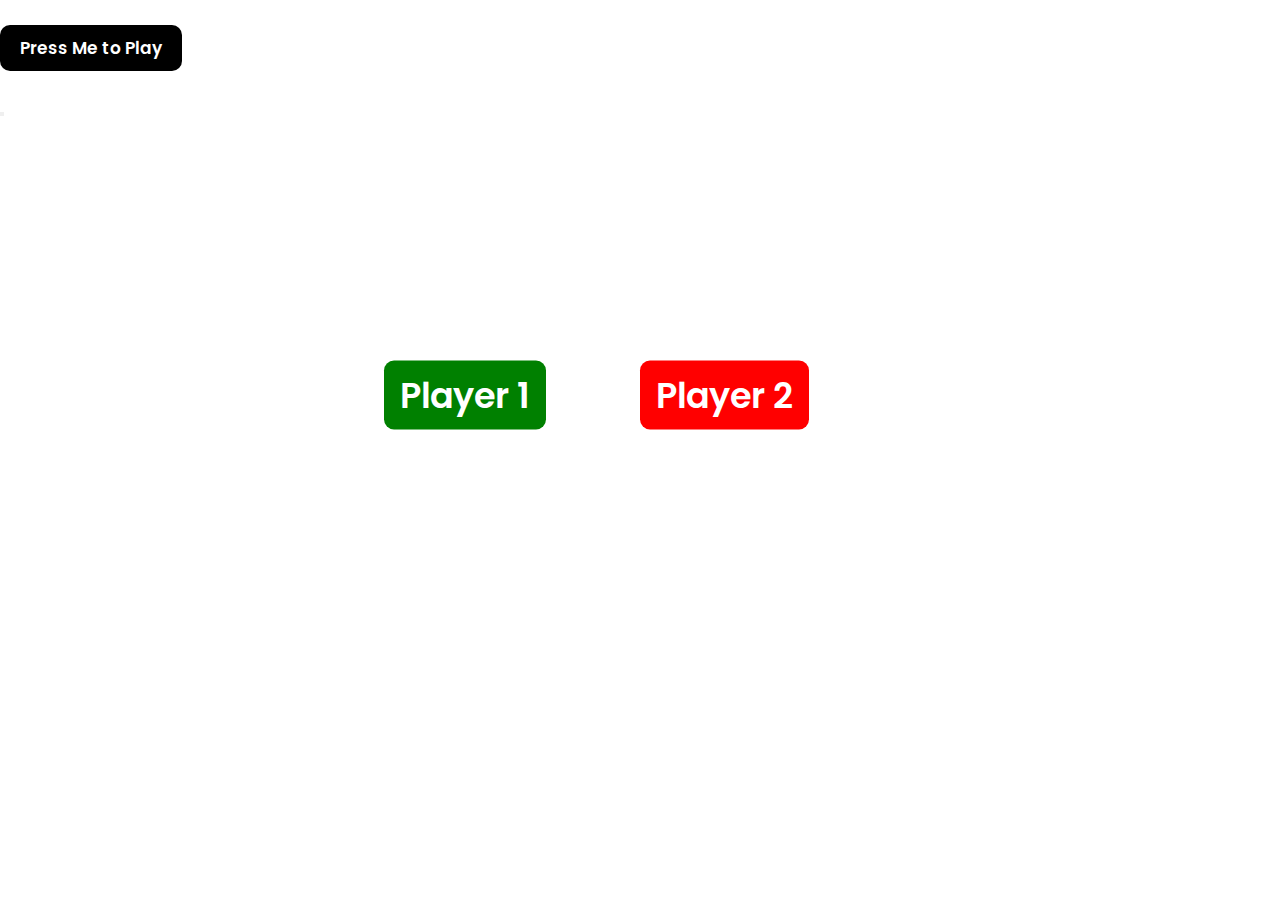
==== index.html @ 5d15ec37 "responsive done" ====
<!DOCTYPE html>
<html lang="en">

<head>
    <meta charset="UTF-8">
    <meta name="viewport" content="width=device-width, initial-scale=1.0">
    <link href="https://cdn.jsdelivr.net/npm/bootstrap@5.3.2/dist/css/bootstrap.min.css" rel="stylesheet"
        integrity="sha384-T3c6CoIi6uLrA9TneNEoa7RxnatzjcDSCmG1MXxSR1GAsXEV/Dwwykc2MPK8M2HN" crossorigin="anonymous">
        <link rel="preconnect" href="https://fonts.googleapis.com">
<link rel="preconnect" href="https://fonts.gstatic.com" crossorigin>
<link href="https://fonts.googleapis.com/css2?family=Poppins:ital,wght@0,100;0,200;0,300;0,400;0,500;0,600;0,700;0,800;0,900;1,100;1,200;1,300;1,400;1,500;1,600;1,700;1,800;1,900&display=swap" rel="stylesheet">
    <link rel="stylesheet" href="shuffle.css">
    <title>Number Game</title>
</head>

<body>
    <section class="die">
        <div class="container">
            <div class="row">
                <div class="col-lg-3">
                    <!-- <div class="player_score">
                        <div class="p1Score">
                            <h3>Player 1 - <b class="fPoints1"></b></h3>
                        </div>
                        <div class="p2Score">
                            <h3>Player 2 - <b class="fPoints1"></b></h3>
                        </div>
                    </div> -->
                </div>
                <div class="col-lg-6 d-flex justify-content-center align-items-center">
                 
                 <div class="dice-grp">
                    <div class="diceDisplay-wrapper">
                        <div class="dice1 diceNum text-center">
                            <h2>Player 2</h2>
                            <img src="" id="img1" class="1">
                        </div>
                    </div>
                    <div class="diceDisplay-wrapper">
                        <div class="dice2 diceNum2 text-center">
                            <h2>Player 1</h2>
                            <img src="" id="img2" class="1">
                        </div>
                    </div>
                 </div>
                 <div class="playerBtns">
                    <button class="p1Btn Btn" onclick="diceScore()" data-bs-toggle="modal" data-bs-target="#exampleModal">Press Me to Play</button>
                    <div class="modal fade" id="exampleModal" tabindex="-1" aria-labelledby="exampleModalLabel" aria-hidden="true">
                        <div class="modal-dialog">
                          <div class="modal-content">
                            <div class="modal-header">
                              <button type="button" class="btn-close" data-bs-dismiss="modal" aria-label="Close"></button>
                            </div>
                            <div class="modal-body">
                                <h2 class="result"></h2>
                            </div>
                          </div>
                        </div>
                    </div>
                </div>
                </div>
            </div>
        </div>
    </section>
    
    <script src="shuffle.js"></script>
    <script src="https://cdn.jsdelivr.net/npm/bootstrap@5.3.2/dist/js/bootstrap.bundle.min.js"
        integrity="sha384-C6RzsynM9kWDrMNeT87bh95OGNyZPhcTNXj1NW7RuBCsyN/o0jlpcV8Qyq46cDfL"
        crossorigin="anonymous"></script>
</body>

</html>
---- shuffle.css ----
*{
    margin: 0;
    padding: 0;
    font-family: 'Poppins', sans-serif;
}
html,body{
    width: 100%;
    height: 100%;
}
.dice-grp{
    display: flex;
    justify-content: center;
    align-items: center;
}
 .diceNum{
    width: 20%;
    position: absolute;
    top: 45%;
    left: 60%;
    transform: translate(-50%,-50%);
    margin: 0 auto;
    /* display: none; */
}
 .diceNum2{
    width: 20%;
    position: absolute;
    top: 45%;
    left: 40%;
    transform: translate(-50%,-50%);
    margin: 0 auto;
    /* display: none; */
}
.diceDisplay-wrapper h2{
    font-weight: 600;
    margin-bottom: 20px;
    font-size: 35px;
    color: white;
}
.diceDisplay-wrapper img{
    width: 100%;
}

.p1Btn {
    background-color: black;
    padding: 10px 20px;
    font-size: 17px;
    border-radius: 10px;
    border: none;
    color: white;
    font-weight: 600;
    cursor: pointer;
    margin: 25px 0;
}
.dice1 h2{
    background-color: red;
    border-radius: 10px;
    display: inline-block;
    padding:8px 16px;
}
.dice2 h2{
    background-color: green;
    border-radius: 10px;
    display: inline-block;
    padding:8px 16px;
}
@media screen and (max-width:799px) {
    .dice1 h2{
        background-color: red;
        border-radius: 10px;
        display: block;
        margin-left: 10px;
    }
    .dice2 h2{
        background-color: green;
        border-radius: 10px;
        display: block;
        margin-right: 10px;
    }
    .diceDisplay-wrapper h2{
        font-weight: 600;
        margin-bottom: 20px;
        font-size: 20px;
        color: white;
        
    }
}
@media screen and (max-width:500px) {
    .diceDisplay-wrapper h2{
        font-weight: 600;
        margin-bottom: 20px;
        font-size: 12px;
        color: white;
        
    }
    .diceNum{
        width: 20%;
        position: absolute;
        top: 35%;
        left: 60%;
        transform: translate(-50%,-50%);
        margin: 0 auto;
        /* display: none; */
    }
     .diceNum2{
        width: 20%;
        position: absolute;
        top: 35%;
        left: 40%;
        transform: translate(-50%,-50%);
        margin: 0 auto;
        /* display: none; */
    }
}
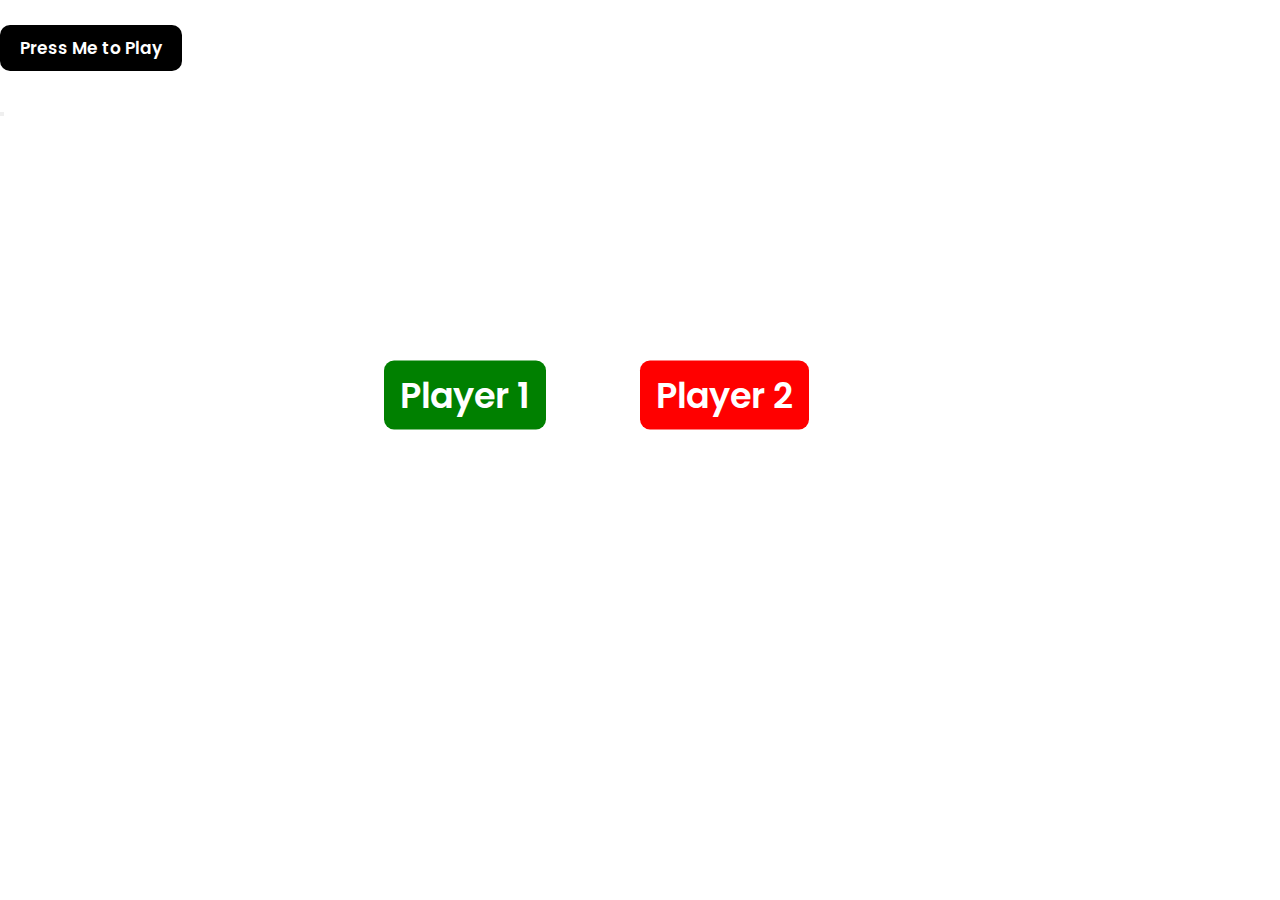
==== commit 583dc0ff: "set time out" ====
--- a/index.html
+++ b/index.html
@@ -6,9 +6,11 @@
     <meta name="viewport" content="width=device-width, initial-scale=1.0">
     <link href="https://cdn.jsdelivr.net/npm/bootstrap@5.3.2/dist/css/bootstrap.min.css" rel="stylesheet"
         integrity="sha384-T3c6CoIi6uLrA9TneNEoa7RxnatzjcDSCmG1MXxSR1GAsXEV/Dwwykc2MPK8M2HN" crossorigin="anonymous">
-        <link rel="preconnect" href="https://fonts.googleapis.com">
-<link rel="preconnect" href="https://fonts.gstatic.com" crossorigin>
-<link href="https://fonts.googleapis.com/css2?family=Poppins:ital,wght@0,100;0,200;0,300;0,400;0,500;0,600;0,700;0,800;0,900;1,100;1,200;1,300;1,400;1,500;1,600;1,700;1,800;1,900&display=swap" rel="stylesheet">
+    <link rel="preconnect" href="https://fonts.googleapis.com">
+    <link rel="preconnect" href="https://fonts.gstatic.com" crossorigin>
+    <link
+        href="https://fonts.googleapis.com/css2?family=Poppins:ital,wght@0,100;0,200;0,300;0,400;0,500;0,600;0,700;0,800;0,900;1,100;1,200;1,300;1,400;1,500;1,600;1,700;1,800;1,900&display=swap"
+        rel="stylesheet">
     <link rel="stylesheet" href="shuffle.css">
     <title>Number Game</title>
 </head>
@@ -18,55 +20,53 @@
         <div class="container">
             <div class="row">
                 <div class="col-lg-3">
-                    <!-- <div class="player_score">
-                        <div class="p1Score">
-                            <h3>Player 1 - <b class="fPoints1"></b></h3>
-                        </div>
-                        <div class="p2Score">
-                            <h3>Player 2 - <b class="fPoints1"></b></h3>
-                        </div>
-                    </div> -->
                 </div>
                 <div class="col-lg-6 d-flex justify-content-center align-items-center">
-                 
-                 <div class="dice-grp">
-                    <div class="diceDisplay-wrapper">
-                        <div class="dice1 diceNum text-center">
-                            <h2>Player 2</h2>
-                            <img src="" id="img1" class="1">
+
+                    <div class="dice-grp">
+                        <div class="diceDisplay-wrapper">
+                            <div class="dice1 diceNum text-center">
+                                <h2>Player 2</h2>
+                                <img src="" id="img1" class="1">
+                            </div>
+                        </div>
+                        <div class="diceDisplay-wrapper">
+                            <div class="dice2 diceNum2 text-center">
+                                <h2>Player 1</h2>
+                                <img src="" id="img2" class="1">
+                            </div>
                         </div>
                     </div>
-                    <div class="diceDisplay-wrapper">
-                        <div class="dice2 diceNum2 text-center">
-                            <h2>Player 1</h2>
-                            <img src="" id="img2" class="1">
+                    <div class="playerBtns">
+                        <button class="p1Btn Btn" onclick="diceScore()" data-bs-toggle="modal"
+                            data-bs-target="#exampleModal">Press Me to Play</button>
+                        <div class="modal fade" id="exampleModal" tabindex="-1" aria-labelledby="exampleModalLabel"
+                            aria-hidden="true">
+                            <div class="modal-dialog">
+                                <div class="modal-content">
+                                    <div class="modal-header">
+                                        <button type="button" class="btn-close" data-bs-dismiss="modal"
+                                            aria-label="Close"></button>
+                                    </div>
+                                    <div class="modal-body">
+                                        <h2 class="result"></h2>
+                                    </div>
+                                </div>
+                            </div>
                         </div>
                     </div>
-                 </div>
-                 <div class="playerBtns">
-                    <button class="p1Btn Btn" onclick="diceScore()" data-bs-toggle="modal" data-bs-target="#exampleModal">Press Me to Play</button>
-                    <div class="modal fade" id="exampleModal" tabindex="-1" aria-labelledby="exampleModalLabel" aria-hidden="true">
-                        <div class="modal-dialog">
-                          <div class="modal-content">
-                            <div class="modal-header">
-                              <button type="button" class="btn-close" data-bs-dismiss="modal" aria-label="Close"></button>
-                            </div>
-                            <div class="modal-body">
-                                <h2 class="result"></h2>
-                            </div>
-                          </div>
-                        </div>
-                    </div>
-                </div>
                 </div>
             </div>
         </div>
     </section>
-    
+    <script src="https://cdnjs.cloudflare.com/ajax/libs/jquery/3.7.1/jquery.min.js"
+    integrity="sha512-v2CJ7UaYy4JwqLDIrZUI/4hqeoQieOmAZNXBeQyjo21dadnwR+8ZaIJVT8EE2iyI61OV8e6M8PP2/4hpQINQ/g=="
+    crossorigin="anonymous" referrerpolicy="no-referrer"></script>
     <script src="shuffle.js"></script>
     <script src="https://cdn.jsdelivr.net/npm/bootstrap@5.3.2/dist/js/bootstrap.bundle.min.js"
         integrity="sha384-C6RzsynM9kWDrMNeT87bh95OGNyZPhcTNXj1NW7RuBCsyN/o0jlpcV8Qyq46cDfL"
         crossorigin="anonymous"></script>
+   
 </body>
 
 </html>